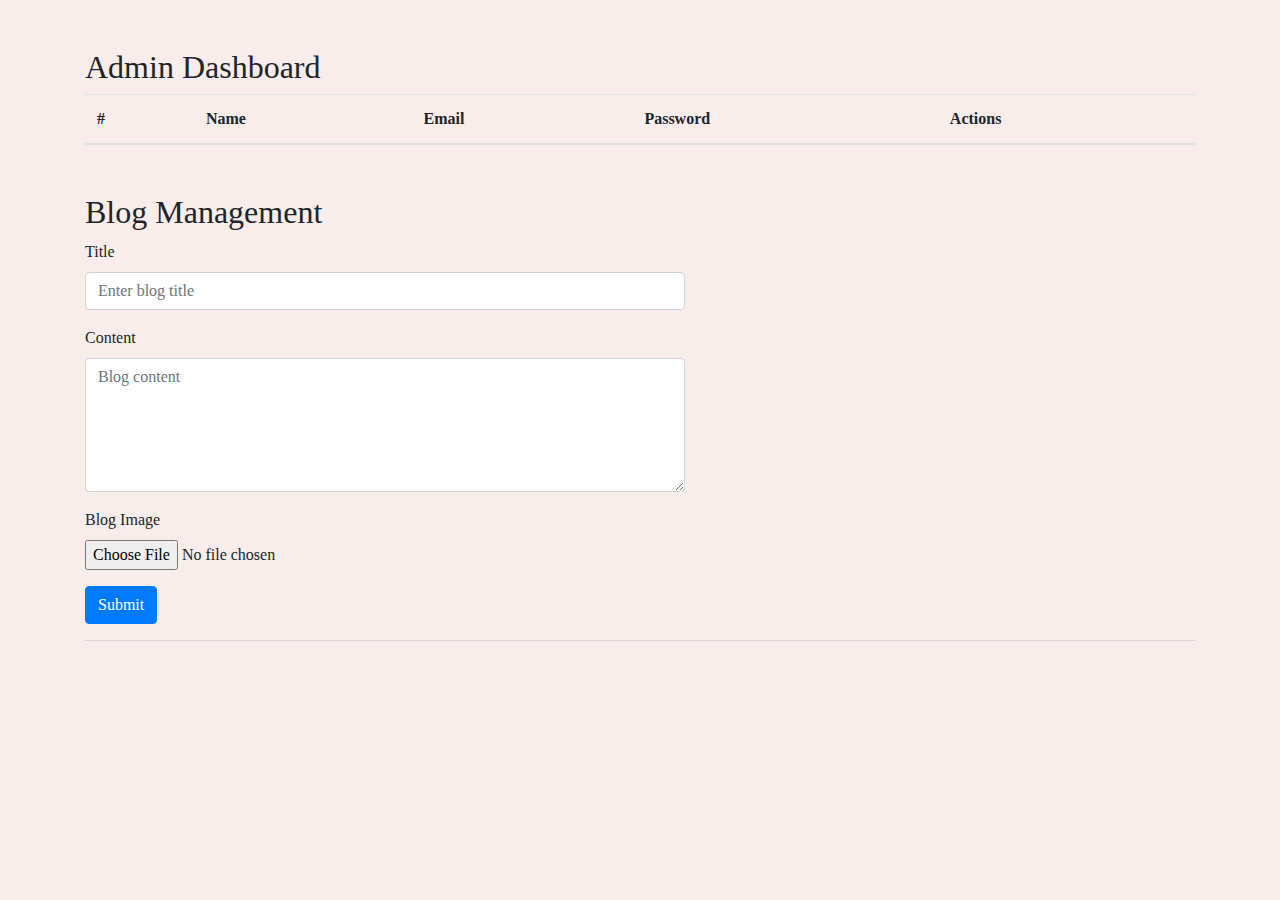
==== admin.html @ a2293747 "done" ====
<!DOCTYPE html>
<html lang="en">

<head>
    <meta charset="UTF-8">
    <meta name="viewport" content="width=device-width, initial-scale=1.0">
    <title>Admin Dashboard</title>
    <link rel="stylesheet" href="https://stackpath.bootstrapcdn.com/bootstrap/4.5.2/css/bootstrap.min.css">
    <link rel="stylesheet" href="style/style.css">
</head>

<body>
    <div class="container mt-5">
        <h2>Admin Dashboard</h2>
        <table class="table">
            <thead>
                <tr>
                    <th scope="col">#</th>
                    <th scope="col">Name</th>
                    <th scope="col">Email</th>
                    <th scope="col">Password</th>
                    <th scope="col">Actions</th>
                </tr>
            </thead>
            <tbody id="usersList">
                <!-- User rows will be inserted here by JavaScript -->
            </tbody>
        </table>
    </div>





    <div class="container mt-5">
        <h2>Blog Management</h2>
        <form id="blogForm">
            <input type="hidden" id="editingIndex" value=""> <!-- Hidden input for tracking edit index -->
            <div class="form-group">
                <label for="blogTitle">Title</label>
                <input type="text" class="form-control" id="blogTitle" placeholder="Enter blog title" required>
            </div>
            <div class="form-group">
                <label for="blogContent">Content</label>
                <textarea class="form-control" id="blogContent" rows="5" placeholder="Blog content" required></textarea>
            </div>

            <div class="form-group">
                <label for="blogImage">Blog Image</label>
                <input type="file" class="form-control-file" id="blogImage" accept="image/*">
            </div>



            <button type="submit" class="btn btn-primary">Submit</button>
        </form>
        <hr>
        <div id="blogsContainer">
            <!-- Blogs will be listed here -->
        </div>
    </div>


    <script src="js/admin.js"></script>
</body>

</html>
---- style/style.css ----
body {
    font-family: Alice;
    background-color: #f8edeb;
}

.pinky {
    background-color: #f8edeb;
}

.magenda {
    background-color: #70263d;
    font-weight: 200;
}

.milky {
    color: #f1e2e0;
}

.magenda_text {
    color: #70263d;
}

.zero_radius {
    border-radius: 0
}

.carousel-item {
    height: 40em;
}

#welcome {
    height: 300px;
}

#welcome_text {
    width: 65%;
}

.foodtable_image {
    height: 450px;
}

#menu {
    height: 400px;
}

.bottom_layer {
    height: 70px;
}

.contact {
    height: 900px;
}

form {
    width: 600px;
}


/* Slideshow container */
.slideshow-container {
    position: relative;
    margin: auto;
    height: 600px;
}

/* Hide the images by default */
.mySlides {
    display: none;
}
  
.mySlides.active {
    display: block;
}

.prev, .next {
    cursor: pointer;
    position: absolute;
    top: 50%;
    width: auto;
    margin-top: -22px;
    padding: 16px;
    color:black;
    font-weight: bold;
    font-size: 60px;
    user-select: none;
    text-decoration: none;
  }

  .next {
    right: 0;
    border-radius: 3px 0 0 3px;
  }

.blog-height{
    min-height: 500px;
}
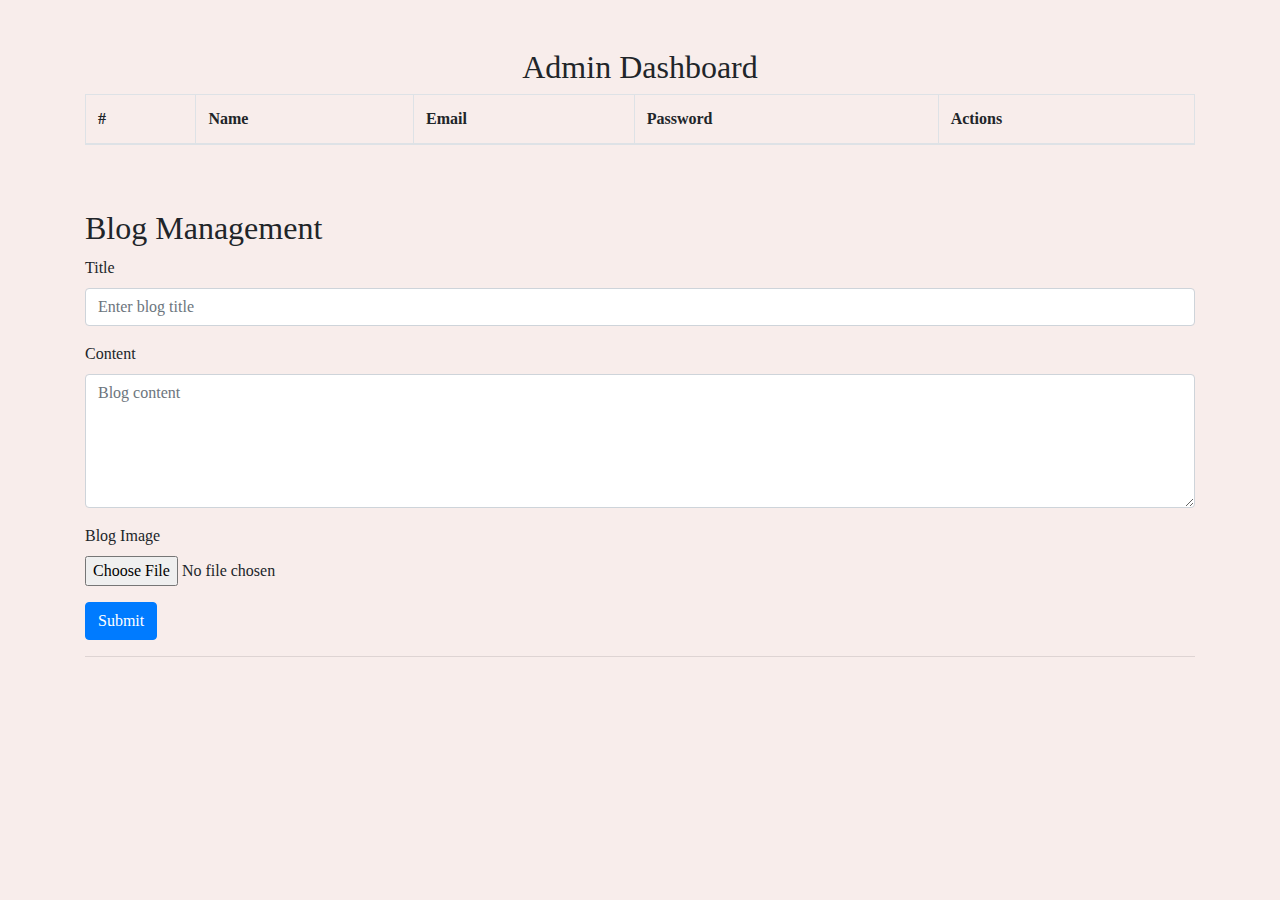
==== commit ae458a2b: "final version" ====
--- a/admin.html
+++ b/admin.html
@@ -11,21 +11,23 @@
 
 <body>
     <div class="container mt-5">
-        <h2>Admin Dashboard</h2>
-        <table class="table">
-            <thead>
-                <tr>
-                    <th scope="col">#</th>
-                    <th scope="col">Name</th>
-                    <th scope="col">Email</th>
-                    <th scope="col">Password</th>
-                    <th scope="col">Actions</th>
-                </tr>
-            </thead>
-            <tbody id="usersList">
-                <!-- User rows will be inserted here by JavaScript -->
-            </tbody>
-        </table>
+        <h2 class="text-center">Admin Dashboard</h2>
+        <div class="table-responsive">
+            <table class="table table-bordered">
+                <thead>
+                    <tr>
+                        <th scope="col">#</th>
+                        <th scope="col">Name</th>
+                        <th scope="col">Email</th>
+                        <th scope="col">Password</th>
+                        <th scope="col">Actions</th>
+                    </tr>
+                </thead>
+                <tbody id="usersList">
+                    <!-- User rows will be inserted here by JavaScript -->
+                </tbody>
+            </table>
+        </div>
     </div>
 
 
--- a/style/style.css
+++ b/style/style.css
@@ -25,35 +25,31 @@
 }
 
 .carousel-item {
-    height: 40em;
+    height: auto;
 }
 
 #welcome {
-    height: 300px;
+    height: auto;
 }
 
 #welcome_text {
-    width: 65%;
+    width: auto;
 }
 
 .foodtable_image {
-    height: 450px;
+    height: auto;
 }
 
 #menu {
-    height: 400px;
+    height: auto;
 }
 
 .bottom_layer {
-    height: 70px;
+    min-height: 20px;
 }
 
 .contact {
-    height: 900px;
-}
-
-form {
-    width: 600px;
+    height: auto;
 }
 
 
@@ -61,6 +57,16 @@
 .slideshow-container {
     position: relative;
     margin: auto;
+    height: 600px;
+}
+
+.equal-height-img {
+    width: 100%;
+    height: 200px;
+    object-fit: cover;
+}
+
+.card_height{
     height: 600px;
 }
 
